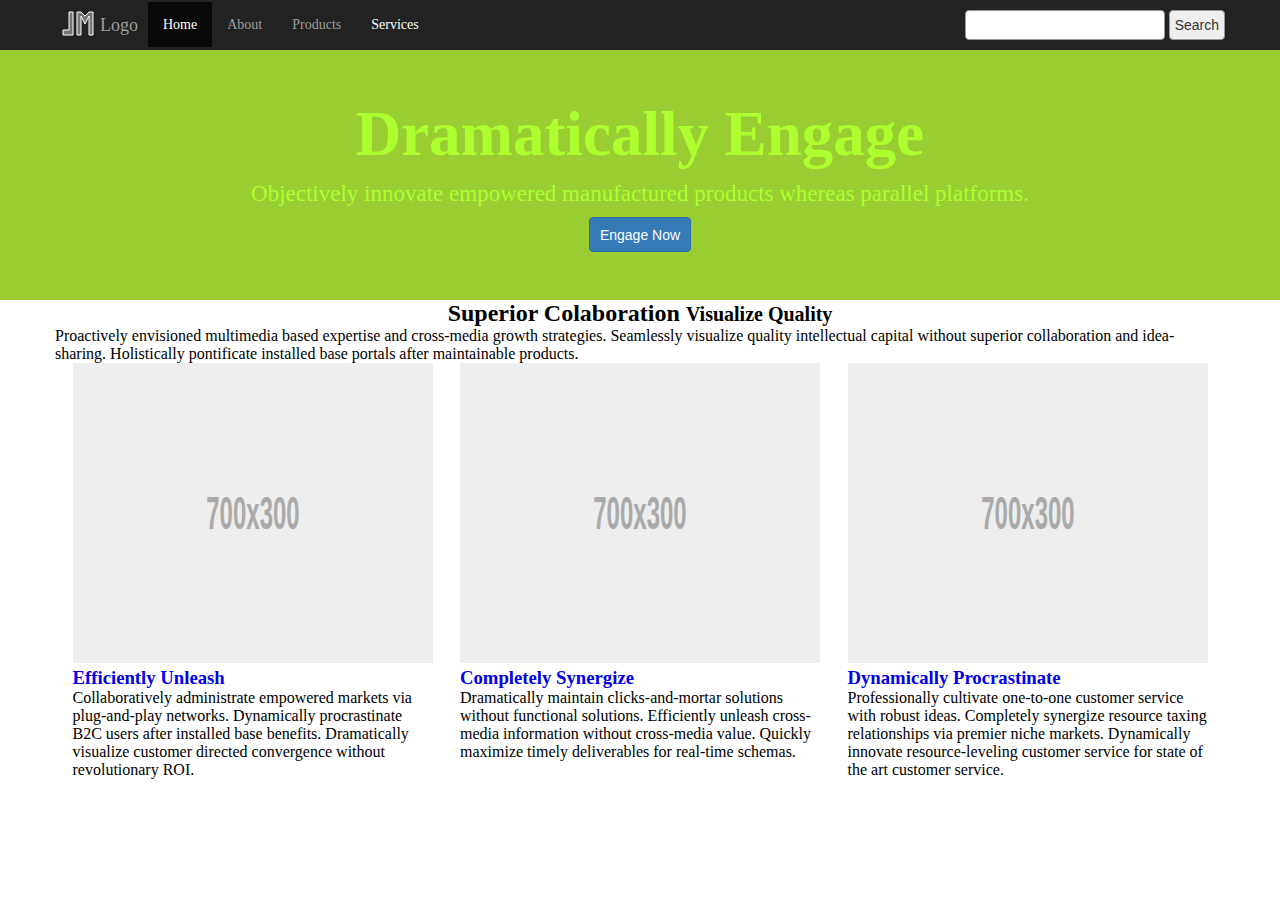
==== index.html @ 0ed79ce5 "adding styles for home page. wishout media" ====
<!DOCTYPE html>
<html lang="en">

<head>
  <meta charset="UTF-8">
  <meta name="viewport" content="width=device-width, initial-scale=1.0">
  <link rel="stylesheet" href="assets/css/index.css">
  <title>Home</title>
</head>

<body>
  <header>
    <section class="wrap menu-cover">
      <div class="left-side">
        <div class="logo">
          <svg height="50" width="20">
            <polygon points="14,12 18,12 18,35 8,35 8,30 14,30"
              style="fill:rgb(116, 120, 116);stroke:rgb(255, 255, 255);stroke-width:1;fill-rule:evenodd;" />
          </svg>

          <svg height="50" width="25">
            <polygon points="2,12 6,12 10,16 14,12 18,12 18,35 14,35 14,16 10,24 6,16 6,35 2,35"
              style="fill:rgb(116, 120, 116);stroke:rgb(255, 255, 255);stroke-width:1;fill-rule:evenodd;" />
          </svg>
          <span class="logo-text">Logo</span>
        </div>
        <nav>
          <ul class="menu">
            <li>
              <a id="home" href="#">Home</a>
            </li>
            <li>
              <a href="#">About</a>
            </li>
            <li>
              <a href="#">Products</a>
            </li>
            <li class="visible">
              <a id="services" href="#">Services</a>
              <ul class="drop-down">
                <li>
                  <a href="#">Engage</a>
                </li>
                <li>
                  <a href="#">Pontificate</a>
                </li>
                <li>
                  <a href="#">Synergize</a>
                </li>

              </ul>
            </li>
          </ul>
        </nav>
      </div>
      <div class="right-side">
        <form action="">
          <input type="text">
          <button class="search">Search</button>
        </form>
      </div>
    </section>
  </header>
  <main>
  <section class="wrap introduction-cover">
    <div class="introduction-box">
      <h1>Dramatically Engage</h1>
      <p class="intro">Objectively innovate empowered manufactured products whereas parallel platforms. </p>
      <button class="engage">Engage Now</button>
    </div>
  </section>
  <section class="content1">
    <div class="cover">
    <div class="content1-box">
      <h2>Superior Colaboration <small>Visualize Quality</small></h2>
      <p class="content1-text">Proactively envisioned multimedia based expertise and cross-media growth strategies.
        Seamlessly visualize
        quality intellectual capital without superior collaboration and idea-sharing. Holistically pontificate installed
        base portals after maintainable products.</p>
    </div>
    <div class="conteiner-article">
    <div class="content1-articles">
      <article class="article">
        <a href="#">
          <img
            src="data:image/svg+xml;charset=UTF-8,%3Csvg%20xmlns%3D%22http%3A%2F%2Fwww.w3.org%2F2000%2Fsvg%22%20width%3D%22700%22%20height%3D%22300%22%20viewBox%3D%220%200%20700%20300%22%20preserveAspectRatio%3D%22none%22%3E%3C!--%0ASource%20URL%3A%20holder.js%2F700x300%0ACreated%20with%20Holder.js%202.8.0.%0ALearn%20more%20at%20http%3A%2F%2Fholderjs.com%0A(c)%202012-2015%20Ivan%20Malopinsky%20-%20http%3A%2F%2Fimsky.co%0A--%3E%3Cdefs%3E%3Cstyle%20type%3D%22text%2Fcss%22%3E%3C!%5BCDATA%5B%23holder_18a95ea9a29%20text%20%7B%20fill%3A%23AAAAAA%3Bfont-weight%3Abold%3Bfont-family%3AArial%2C%20Helvetica%2C%20Open%20Sans%2C%20sans-serif%2C%20monospace%3Bfont-size%3A35pt%20%7D%20%5D%5D%3E%3C%2Fstyle%3E%3C%2Fdefs%3E%3Cg%20id%3D%22holder_18a95ea9a29%22%3E%3Crect%20width%3D%22700%22%20height%3D%22300%22%20fill%3D%22%23EEEEEE%22%2F%3E%3Cg%3E%3Ctext%20x%3D%22259.1624984741211%22%20y%3D%22165.6%22%3E700x300%3C%2Ftext%3E%3C%2Fg%3E%3C%2Fg%3E%3C%2Fsvg%3E"
            alt="700x300"/>
        </a>
        <h3>
          <a href="#">Efficiently Unleash</a>
        </h3>
        <p>Collaboratively administrate empowered markets via plug-and-play networks. Dynamically procrastinate B2C
          users after installed base benefits. Dramatically visualize customer directed convergence without
          revolutionary ROI.</p>
      </article>
      <article class="article">
        <a href="#">
          <img
            src="data:image/svg+xml;charset=UTF-8,%3Csvg%20xmlns%3D%22http%3A%2F%2Fwww.w3.org%2F2000%2Fsvg%22%20width%3D%22700%22%20height%3D%22300%22%20viewBox%3D%220%200%20700%20300%22%20preserveAspectRatio%3D%22none%22%3E%3C!--%0ASource%20URL%3A%20holder.js%2F700x300%0ACreated%20with%20Holder.js%202.8.0.%0ALearn%20more%20at%20http%3A%2F%2Fholderjs.com%0A(c)%202012-2015%20Ivan%20Malopinsky%20-%20http%3A%2F%2Fimsky.co%0A--%3E%3Cdefs%3E%3Cstyle%20type%3D%22text%2Fcss%22%3E%3C!%5BCDATA%5B%23holder_18a95ea9a29%20text%20%7B%20fill%3A%23AAAAAA%3Bfont-weight%3Abold%3Bfont-family%3AArial%2C%20Helvetica%2C%20Open%20Sans%2C%20sans-serif%2C%20monospace%3Bfont-size%3A35pt%20%7D%20%5D%5D%3E%3C%2Fstyle%3E%3C%2Fdefs%3E%3Cg%20id%3D%22holder_18a95ea9a29%22%3E%3Crect%20width%3D%22700%22%20height%3D%22300%22%20fill%3D%22%23EEEEEE%22%2F%3E%3Cg%3E%3Ctext%20x%3D%22259.1624984741211%22%20y%3D%22165.6%22%3E700x300%3C%2Ftext%3E%3C%2Fg%3E%3C%2Fg%3E%3C%2Fsvg%3E"
            alt="700x300"/>
        </a>
        <h3>
          <a href="#">Completely Synergize</a>
        </h3>
        <p>Dramatically maintain clicks-and-mortar solutions without functional solutions. Efficiently unleash
          cross-media information without cross-media value. Quickly maximize timely deliverables for real-time schemas.
        </p>
      </article>
      <article class="article">
        <a href="#">
          <img
            src="data:image/svg+xml;charset=UTF-8,%3Csvg%20xmlns%3D%22http%3A%2F%2Fwww.w3.org%2F2000%2Fsvg%22%20width%3D%22700%22%20height%3D%22300%22%20viewBox%3D%220%200%20700%20300%22%20preserveAspectRatio%3D%22none%22%3E%3C!--%0ASource%20URL%3A%20holder.js%2F700x300%0ACreated%20with%20Holder.js%202.8.0.%0ALearn%20more%20at%20http%3A%2F%2Fholderjs.com%0A(c)%202012-2015%20Ivan%20Malopinsky%20-%20http%3A%2F%2Fimsky.co%0A--%3E%3Cdefs%3E%3Cstyle%20type%3D%22text%2Fcss%22%3E%3C!%5BCDATA%5B%23holder_18a95ea9a29%20text%20%7B%20fill%3A%23AAAAAA%3Bfont-weight%3Abold%3Bfont-family%3AArial%2C%20Helvetica%2C%20Open%20Sans%2C%20sans-serif%2C%20monospace%3Bfont-size%3A35pt%20%7D%20%5D%5D%3E%3C%2Fstyle%3E%3C%2Fdefs%3E%3Cg%20id%3D%22holder_18a95ea9a29%22%3E%3Crect%20width%3D%22700%22%20height%3D%22300%22%20fill%3D%22%23EEEEEE%22%2F%3E%3Cg%3E%3Ctext%20x%3D%22259.1624984741211%22%20y%3D%22165.6%22%3E700x300%3C%2Ftext%3E%3C%2Fg%3E%3C%2Fg%3E%3C%2Fsvg%3E"
            alt="700x300"/>
        </a>
        <h3>
          <a href="#">Dynamically Procrastinate</a>
        </h3>
        <p>Professionally cultivate one-to-one customer service with robust ideas. Completely synergize resource taxing
          relationships via premier niche markets. Dynamically innovate resource-leveling customer service for state of
          the art customer service.</p>
      </article>
    </div>
  </div>
  </div>
  </section>
  <section class="content2"></section>
</main>
  <footer></footer>
</body>

</html>
---- assets/css/index.css ----
@import url(/assets/css/reset.css);
@import url(/assets/css/header.css);
@import url(/assets/css/variables/colors.css);
@import url(/assets/css/variables/sizes.css);
@import url(/assets/css/general.css);
@import url(/assets/css/introduction.css);
@import url(/assets/css/content1.css);
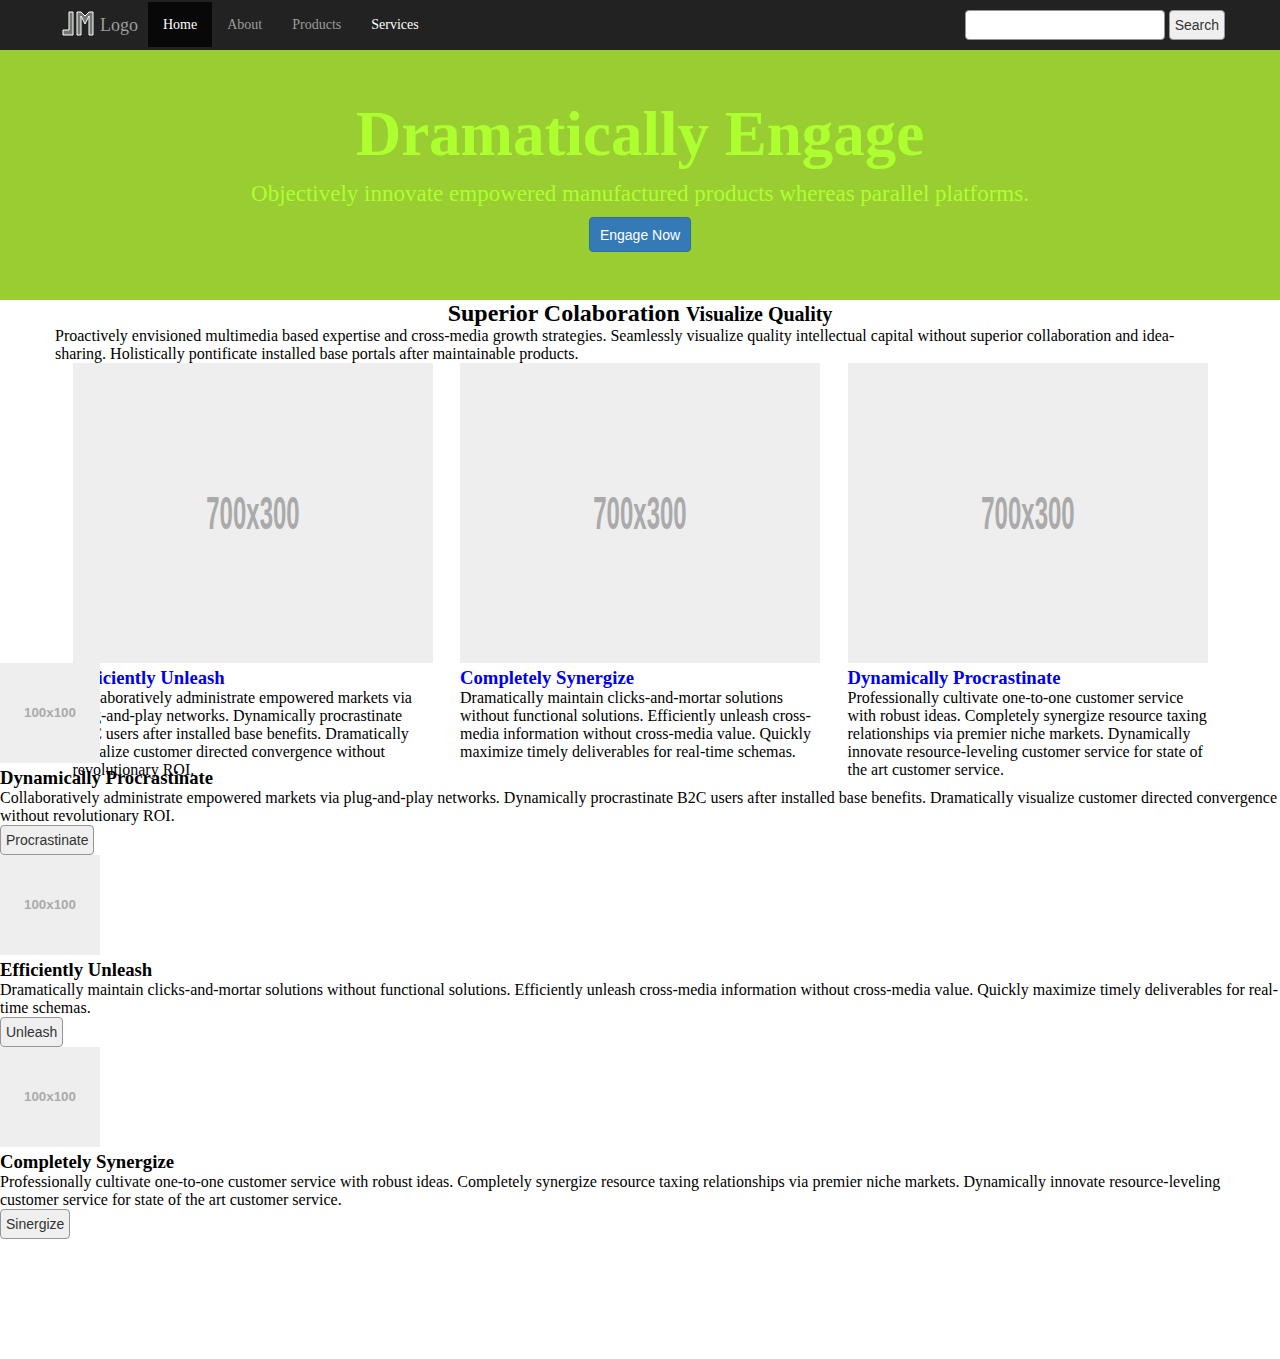
==== commit fdbd6a23: "finished first cintent space" ====
--- a/index.html
+++ b/index.html
@@ -62,69 +62,101 @@
     </section>
   </header>
   <main>
-  <section class="wrap introduction-cover">
-    <div class="introduction-box">
-      <h1>Dramatically Engage</h1>
-      <p class="intro">Objectively innovate empowered manufactured products whereas parallel platforms. </p>
-      <button class="engage">Engage Now</button>
-    </div>
-  </section>
-  <section class="content1">
-    <div class="cover">
-    <div class="content1-box">
-      <h2>Superior Colaboration <small>Visualize Quality</small></h2>
-      <p class="content1-text">Proactively envisioned multimedia based expertise and cross-media growth strategies.
-        Seamlessly visualize
-        quality intellectual capital without superior collaboration and idea-sharing. Holistically pontificate installed
-        base portals after maintainable products.</p>
-    </div>
-    <div class="conteiner-article">
-    <div class="content1-articles">
-      <article class="article">
-        <a href="#">
-          <img
-            src="data:image/svg+xml;charset=UTF-8,%3Csvg%20xmlns%3D%22http%3A%2F%2Fwww.w3.org%2F2000%2Fsvg%22%20width%3D%22700%22%20height%3D%22300%22%20viewBox%3D%220%200%20700%20300%22%20preserveAspectRatio%3D%22none%22%3E%3C!--%0ASource%20URL%3A%20holder.js%2F700x300%0ACreated%20with%20Holder.js%202.8.0.%0ALearn%20more%20at%20http%3A%2F%2Fholderjs.com%0A(c)%202012-2015%20Ivan%20Malopinsky%20-%20http%3A%2F%2Fimsky.co%0A--%3E%3Cdefs%3E%3Cstyle%20type%3D%22text%2Fcss%22%3E%3C!%5BCDATA%5B%23holder_18a95ea9a29%20text%20%7B%20fill%3A%23AAAAAA%3Bfont-weight%3Abold%3Bfont-family%3AArial%2C%20Helvetica%2C%20Open%20Sans%2C%20sans-serif%2C%20monospace%3Bfont-size%3A35pt%20%7D%20%5D%5D%3E%3C%2Fstyle%3E%3C%2Fdefs%3E%3Cg%20id%3D%22holder_18a95ea9a29%22%3E%3Crect%20width%3D%22700%22%20height%3D%22300%22%20fill%3D%22%23EEEEEE%22%2F%3E%3Cg%3E%3Ctext%20x%3D%22259.1624984741211%22%20y%3D%22165.6%22%3E700x300%3C%2Ftext%3E%3C%2Fg%3E%3C%2Fg%3E%3C%2Fsvg%3E"
-            alt="700x300"/>
-        </a>
-        <h3>
-          <a href="#">Efficiently Unleash</a>
-        </h3>
-        <p>Collaboratively administrate empowered markets via plug-and-play networks. Dynamically procrastinate B2C
-          users after installed base benefits. Dramatically visualize customer directed convergence without
-          revolutionary ROI.</p>
-      </article>
-      <article class="article">
-        <a href="#">
-          <img
-            src="data:image/svg+xml;charset=UTF-8,%3Csvg%20xmlns%3D%22http%3A%2F%2Fwww.w3.org%2F2000%2Fsvg%22%20width%3D%22700%22%20height%3D%22300%22%20viewBox%3D%220%200%20700%20300%22%20preserveAspectRatio%3D%22none%22%3E%3C!--%0ASource%20URL%3A%20holder.js%2F700x300%0ACreated%20with%20Holder.js%202.8.0.%0ALearn%20more%20at%20http%3A%2F%2Fholderjs.com%0A(c)%202012-2015%20Ivan%20Malopinsky%20-%20http%3A%2F%2Fimsky.co%0A--%3E%3Cdefs%3E%3Cstyle%20type%3D%22text%2Fcss%22%3E%3C!%5BCDATA%5B%23holder_18a95ea9a29%20text%20%7B%20fill%3A%23AAAAAA%3Bfont-weight%3Abold%3Bfont-family%3AArial%2C%20Helvetica%2C%20Open%20Sans%2C%20sans-serif%2C%20monospace%3Bfont-size%3A35pt%20%7D%20%5D%5D%3E%3C%2Fstyle%3E%3C%2Fdefs%3E%3Cg%20id%3D%22holder_18a95ea9a29%22%3E%3Crect%20width%3D%22700%22%20height%3D%22300%22%20fill%3D%22%23EEEEEE%22%2F%3E%3Cg%3E%3Ctext%20x%3D%22259.1624984741211%22%20y%3D%22165.6%22%3E700x300%3C%2Ftext%3E%3C%2Fg%3E%3C%2Fg%3E%3C%2Fsvg%3E"
-            alt="700x300"/>
-        </a>
-        <h3>
-          <a href="#">Completely Synergize</a>
-        </h3>
-        <p>Dramatically maintain clicks-and-mortar solutions without functional solutions. Efficiently unleash
-          cross-media information without cross-media value. Quickly maximize timely deliverables for real-time schemas.
-        </p>
-      </article>
-      <article class="article">
-        <a href="#">
-          <img
-            src="data:image/svg+xml;charset=UTF-8,%3Csvg%20xmlns%3D%22http%3A%2F%2Fwww.w3.org%2F2000%2Fsvg%22%20width%3D%22700%22%20height%3D%22300%22%20viewBox%3D%220%200%20700%20300%22%20preserveAspectRatio%3D%22none%22%3E%3C!--%0ASource%20URL%3A%20holder.js%2F700x300%0ACreated%20with%20Holder.js%202.8.0.%0ALearn%20more%20at%20http%3A%2F%2Fholderjs.com%0A(c)%202012-2015%20Ivan%20Malopinsky%20-%20http%3A%2F%2Fimsky.co%0A--%3E%3Cdefs%3E%3Cstyle%20type%3D%22text%2Fcss%22%3E%3C!%5BCDATA%5B%23holder_18a95ea9a29%20text%20%7B%20fill%3A%23AAAAAA%3Bfont-weight%3Abold%3Bfont-family%3AArial%2C%20Helvetica%2C%20Open%20Sans%2C%20sans-serif%2C%20monospace%3Bfont-size%3A35pt%20%7D%20%5D%5D%3E%3C%2Fstyle%3E%3C%2Fdefs%3E%3Cg%20id%3D%22holder_18a95ea9a29%22%3E%3Crect%20width%3D%22700%22%20height%3D%22300%22%20fill%3D%22%23EEEEEE%22%2F%3E%3Cg%3E%3Ctext%20x%3D%22259.1624984741211%22%20y%3D%22165.6%22%3E700x300%3C%2Ftext%3E%3C%2Fg%3E%3C%2Fg%3E%3C%2Fsvg%3E"
-            alt="700x300"/>
-        </a>
-        <h3>
-          <a href="#">Dynamically Procrastinate</a>
-        </h3>
-        <p>Professionally cultivate one-to-one customer service with robust ideas. Completely synergize resource taxing
-          relationships via premier niche markets. Dynamically innovate resource-leveling customer service for state of
-          the art customer service.</p>
-      </article>
-    </div>
-  </div>
-  </div>
-  </section>
-  <section class="content2"></section>
-</main>
+    <section class="wrap introduction-cover">
+      <div class="introduction-box">
+        <h1>Dramatically Engage</h1>
+        <p class="intro">Objectively innovate empowered manufactured products whereas parallel platforms. </p>
+        <button class="engage">Engage Now</button>
+      </div>
+    </section>
+    <section class="content1">
+      <div class="cover">
+        <div class="content1-box">
+          <h2>Superior Colaboration <small>Visualize Quality</small></h2>
+          <p class="content1-text">Proactively envisioned multimedia based expertise and cross-media growth strategies.
+            Seamlessly visualize
+            quality intellectual capital without superior collaboration and idea-sharing. Holistically pontificate
+            installed
+            base portals after maintainable products.</p>
+        </div>
+        <div class="conteiner-article">
+          <div class="content1-articles">
+            <article class="article">
+              <a href="#">
+                <img
+                  src="data:image/svg+xml;charset=UTF-8,%3Csvg%20xmlns%3D%22http%3A%2F%2Fwww.w3.org%2F2000%2Fsvg%22%20width%3D%22700%22%20height%3D%22300%22%20viewBox%3D%220%200%20700%20300%22%20preserveAspectRatio%3D%22none%22%3E%3C!--%0ASource%20URL%3A%20holder.js%2F700x300%0ACreated%20with%20Holder.js%202.8.0.%0ALearn%20more%20at%20http%3A%2F%2Fholderjs.com%0A(c)%202012-2015%20Ivan%20Malopinsky%20-%20http%3A%2F%2Fimsky.co%0A--%3E%3Cdefs%3E%3Cstyle%20type%3D%22text%2Fcss%22%3E%3C!%5BCDATA%5B%23holder_18a95ea9a29%20text%20%7B%20fill%3A%23AAAAAA%3Bfont-weight%3Abold%3Bfont-family%3AArial%2C%20Helvetica%2C%20Open%20Sans%2C%20sans-serif%2C%20monospace%3Bfont-size%3A35pt%20%7D%20%5D%5D%3E%3C%2Fstyle%3E%3C%2Fdefs%3E%3Cg%20id%3D%22holder_18a95ea9a29%22%3E%3Crect%20width%3D%22700%22%20height%3D%22300%22%20fill%3D%22%23EEEEEE%22%2F%3E%3Cg%3E%3Ctext%20x%3D%22259.1624984741211%22%20y%3D%22165.6%22%3E700x300%3C%2Ftext%3E%3C%2Fg%3E%3C%2Fg%3E%3C%2Fsvg%3E"
+                  alt="700x300" />
+              </a>
+              <h3>
+                <a href="#">Efficiently Unleash</a>
+              </h3>
+              <p>Collaboratively administrate empowered markets via plug-and-play networks. Dynamically procrastinate
+                B2C
+                users after installed base benefits. Dramatically visualize customer directed convergence without
+                revolutionary ROI.</p>
+            </article>
+            <article class="article">
+              <a href="#">
+                <img
+                  src="data:image/svg+xml;charset=UTF-8,%3Csvg%20xmlns%3D%22http%3A%2F%2Fwww.w3.org%2F2000%2Fsvg%22%20width%3D%22700%22%20height%3D%22300%22%20viewBox%3D%220%200%20700%20300%22%20preserveAspectRatio%3D%22none%22%3E%3C!--%0ASource%20URL%3A%20holder.js%2F700x300%0ACreated%20with%20Holder.js%202.8.0.%0ALearn%20more%20at%20http%3A%2F%2Fholderjs.com%0A(c)%202012-2015%20Ivan%20Malopinsky%20-%20http%3A%2F%2Fimsky.co%0A--%3E%3Cdefs%3E%3Cstyle%20type%3D%22text%2Fcss%22%3E%3C!%5BCDATA%5B%23holder_18a95ea9a29%20text%20%7B%20fill%3A%23AAAAAA%3Bfont-weight%3Abold%3Bfont-family%3AArial%2C%20Helvetica%2C%20Open%20Sans%2C%20sans-serif%2C%20monospace%3Bfont-size%3A35pt%20%7D%20%5D%5D%3E%3C%2Fstyle%3E%3C%2Fdefs%3E%3Cg%20id%3D%22holder_18a95ea9a29%22%3E%3Crect%20width%3D%22700%22%20height%3D%22300%22%20fill%3D%22%23EEEEEE%22%2F%3E%3Cg%3E%3Ctext%20x%3D%22259.1624984741211%22%20y%3D%22165.6%22%3E700x300%3C%2Ftext%3E%3C%2Fg%3E%3C%2Fg%3E%3C%2Fsvg%3E"
+                  alt="700x300" />
+              </a>
+              <h3>
+                <a href="#">Completely Synergize</a>
+              </h3>
+              <p>Dramatically maintain clicks-and-mortar solutions without functional solutions. Efficiently unleash
+                cross-media information without cross-media value. Quickly maximize timely deliverables for real-time
+                schemas.
+              </p>
+            </article>
+            <article class="article">
+              <a href="#">
+                <img
+                  src="data:image/svg+xml;charset=UTF-8,%3Csvg%20xmlns%3D%22http%3A%2F%2Fwww.w3.org%2F2000%2Fsvg%22%20width%3D%22700%22%20height%3D%22300%22%20viewBox%3D%220%200%20700%20300%22%20preserveAspectRatio%3D%22none%22%3E%3C!--%0ASource%20URL%3A%20holder.js%2F700x300%0ACreated%20with%20Holder.js%202.8.0.%0ALearn%20more%20at%20http%3A%2F%2Fholderjs.com%0A(c)%202012-2015%20Ivan%20Malopinsky%20-%20http%3A%2F%2Fimsky.co%0A--%3E%3Cdefs%3E%3Cstyle%20type%3D%22text%2Fcss%22%3E%3C!%5BCDATA%5B%23holder_18a95ea9a29%20text%20%7B%20fill%3A%23AAAAAA%3Bfont-weight%3Abold%3Bfont-family%3AArial%2C%20Helvetica%2C%20Open%20Sans%2C%20sans-serif%2C%20monospace%3Bfont-size%3A35pt%20%7D%20%5D%5D%3E%3C%2Fstyle%3E%3C%2Fdefs%3E%3Cg%20id%3D%22holder_18a95ea9a29%22%3E%3Crect%20width%3D%22700%22%20height%3D%22300%22%20fill%3D%22%23EEEEEE%22%2F%3E%3Cg%3E%3Ctext%20x%3D%22259.1624984741211%22%20y%3D%22165.6%22%3E700x300%3C%2Ftext%3E%3C%2Fg%3E%3C%2Fg%3E%3C%2Fsvg%3E"
+                  alt="700x300" />
+              </a>
+              <h3>
+                <a href="#">Dynamically Procrastinate</a>
+              </h3>
+              <p>Professionally cultivate one-to-one customer service with robust ideas. Completely synergize resource
+                taxing
+                relationships via premier niche markets. Dynamically innovate resource-leveling customer service for
+                state of
+                the art customer service.</p>
+            </article>
+          </div>
+        </div>
+      </div>
+    </section>
+    <section class="content2">
+      <div class="content2-box">
+        <div class="article2">
+          <img class="img-circle"
+            src="data:image/svg+xml;charset=UTF-8,%3Csvg%20xmlns%3D%22http%3A%2F%2Fwww.w3.org%2F2000%2Fsvg%22%20width%3D%22100%22%20height%3D%22100%22%20viewBox%3D%220%200%20100%20100%22%20preserveAspectRatio%3D%22none%22%3E%3C!--%0ASource%20URL%3A%20holder.js%2F100x100%0ACreated%20with%20Holder.js%202.8.0.%0ALearn%20more%20at%20http%3A%2F%2Fholderjs.com%0A(c)%202012-2015%20Ivan%20Malopinsky%20-%20http%3A%2F%2Fimsky.co%0A--%3E%3Cdefs%3E%3Cstyle%20type%3D%22text%2Fcss%22%3E%3C!%5BCDATA%5B%23holder_18a99f8f5a6%20text%20%7B%20fill%3A%23AAAAAA%3Bfont-weight%3Abold%3Bfont-family%3AArial%2C%20Helvetica%2C%20Open%20Sans%2C%20sans-serif%2C%20monospace%3Bfont-size%3A10pt%20%7D%20%5D%5D%3E%3C%2Fstyle%3E%3C%2Fdefs%3E%3Cg%20id%3D%22holder_18a99f8f5a6%22%3E%3Crect%20width%3D%22100%22%20height%3D%22100%22%20fill%3D%22%23EEEEEE%22%2F%3E%3Cg%3E%3Ctext%20x%3D%2224.020570755004883%22%20y%3D%2254.48000030517578%22%3E100x100%3C%2Ftext%3E%3C%2Fg%3E%3C%2Fg%3E%3C%2Fsvg%3E"
+            alt="100x100">
+            <h3>Dynamically Procrastinate</h3>
+            <p>Collaboratively administrate empowered markets via plug-and-play networks. Dynamically procrastinate B2C users after installed base benefits. Dramatically visualize customer directed convergence without revolutionary ROI.</p>
+            <button>Procrastinate</button>
+        </div>
+        <div class="article2">
+          <img class="img-circle"
+            src="data:image/svg+xml;charset=UTF-8,%3Csvg%20xmlns%3D%22http%3A%2F%2Fwww.w3.org%2F2000%2Fsvg%22%20width%3D%22100%22%20height%3D%22100%22%20viewBox%3D%220%200%20100%20100%22%20preserveAspectRatio%3D%22none%22%3E%3C!--%0ASource%20URL%3A%20holder.js%2F100x100%0ACreated%20with%20Holder.js%202.8.0.%0ALearn%20more%20at%20http%3A%2F%2Fholderjs.com%0A(c)%202012-2015%20Ivan%20Malopinsky%20-%20http%3A%2F%2Fimsky.co%0A--%3E%3Cdefs%3E%3Cstyle%20type%3D%22text%2Fcss%22%3E%3C!%5BCDATA%5B%23holder_18a99f8f5a6%20text%20%7B%20fill%3A%23AAAAAA%3Bfont-weight%3Abold%3Bfont-family%3AArial%2C%20Helvetica%2C%20Open%20Sans%2C%20sans-serif%2C%20monospace%3Bfont-size%3A10pt%20%7D%20%5D%5D%3E%3C%2Fstyle%3E%3C%2Fdefs%3E%3Cg%20id%3D%22holder_18a99f8f5a6%22%3E%3Crect%20width%3D%22100%22%20height%3D%22100%22%20fill%3D%22%23EEEEEE%22%2F%3E%3Cg%3E%3Ctext%20x%3D%2224.020570755004883%22%20y%3D%2254.48000030517578%22%3E100x100%3C%2Ftext%3E%3C%2Fg%3E%3C%2Fg%3E%3C%2Fsvg%3E"
+            alt="100x100">
+            <h3>Efficiently Unleash</h3>
+            <p>Dramatically maintain clicks-and-mortar solutions without functional solutions. Efficiently unleash cross-media information without cross-media value. Quickly maximize timely deliverables for real-time schemas. </p>
+            <button>Unleash</button>
+          </div>
+        <div class="article2">
+          <img class="img-circle"
+            src="data:image/svg+xml;charset=UTF-8,%3Csvg%20xmlns%3D%22http%3A%2F%2Fwww.w3.org%2F2000%2Fsvg%22%20width%3D%22100%22%20height%3D%22100%22%20viewBox%3D%220%200%20100%20100%22%20preserveAspectRatio%3D%22none%22%3E%3C!--%0ASource%20URL%3A%20holder.js%2F100x100%0ACreated%20with%20Holder.js%202.8.0.%0ALearn%20more%20at%20http%3A%2F%2Fholderjs.com%0A(c)%202012-2015%20Ivan%20Malopinsky%20-%20http%3A%2F%2Fimsky.co%0A--%3E%3Cdefs%3E%3Cstyle%20type%3D%22text%2Fcss%22%3E%3C!%5BCDATA%5B%23holder_18a99f8f5a6%20text%20%7B%20fill%3A%23AAAAAA%3Bfont-weight%3Abold%3Bfont-family%3AArial%2C%20Helvetica%2C%20Open%20Sans%2C%20sans-serif%2C%20monospace%3Bfont-size%3A10pt%20%7D%20%5D%5D%3E%3C%2Fstyle%3E%3C%2Fdefs%3E%3Cg%20id%3D%22holder_18a99f8f5a6%22%3E%3Crect%20width%3D%22100%22%20height%3D%22100%22%20fill%3D%22%23EEEEEE%22%2F%3E%3Cg%3E%3Ctext%20x%3D%2224.020570755004883%22%20y%3D%2254.48000030517578%22%3E100x100%3C%2Ftext%3E%3C%2Fg%3E%3C%2Fg%3E%3C%2Fsvg%3E"
+            alt="100x100">
+            <h3>Completely Synergize</h3>
+            <p>Professionally cultivate one-to-one customer service with robust ideas. Completely synergize resource taxing relationships via premier niche markets. Dynamically innovate resource-leveling customer service for state of the art customer service.</p>
+            <button>Sinergize</button>
+          </div>
+      </div>
+    </section>
+  </main>
   <footer></footer>
 </body>
 
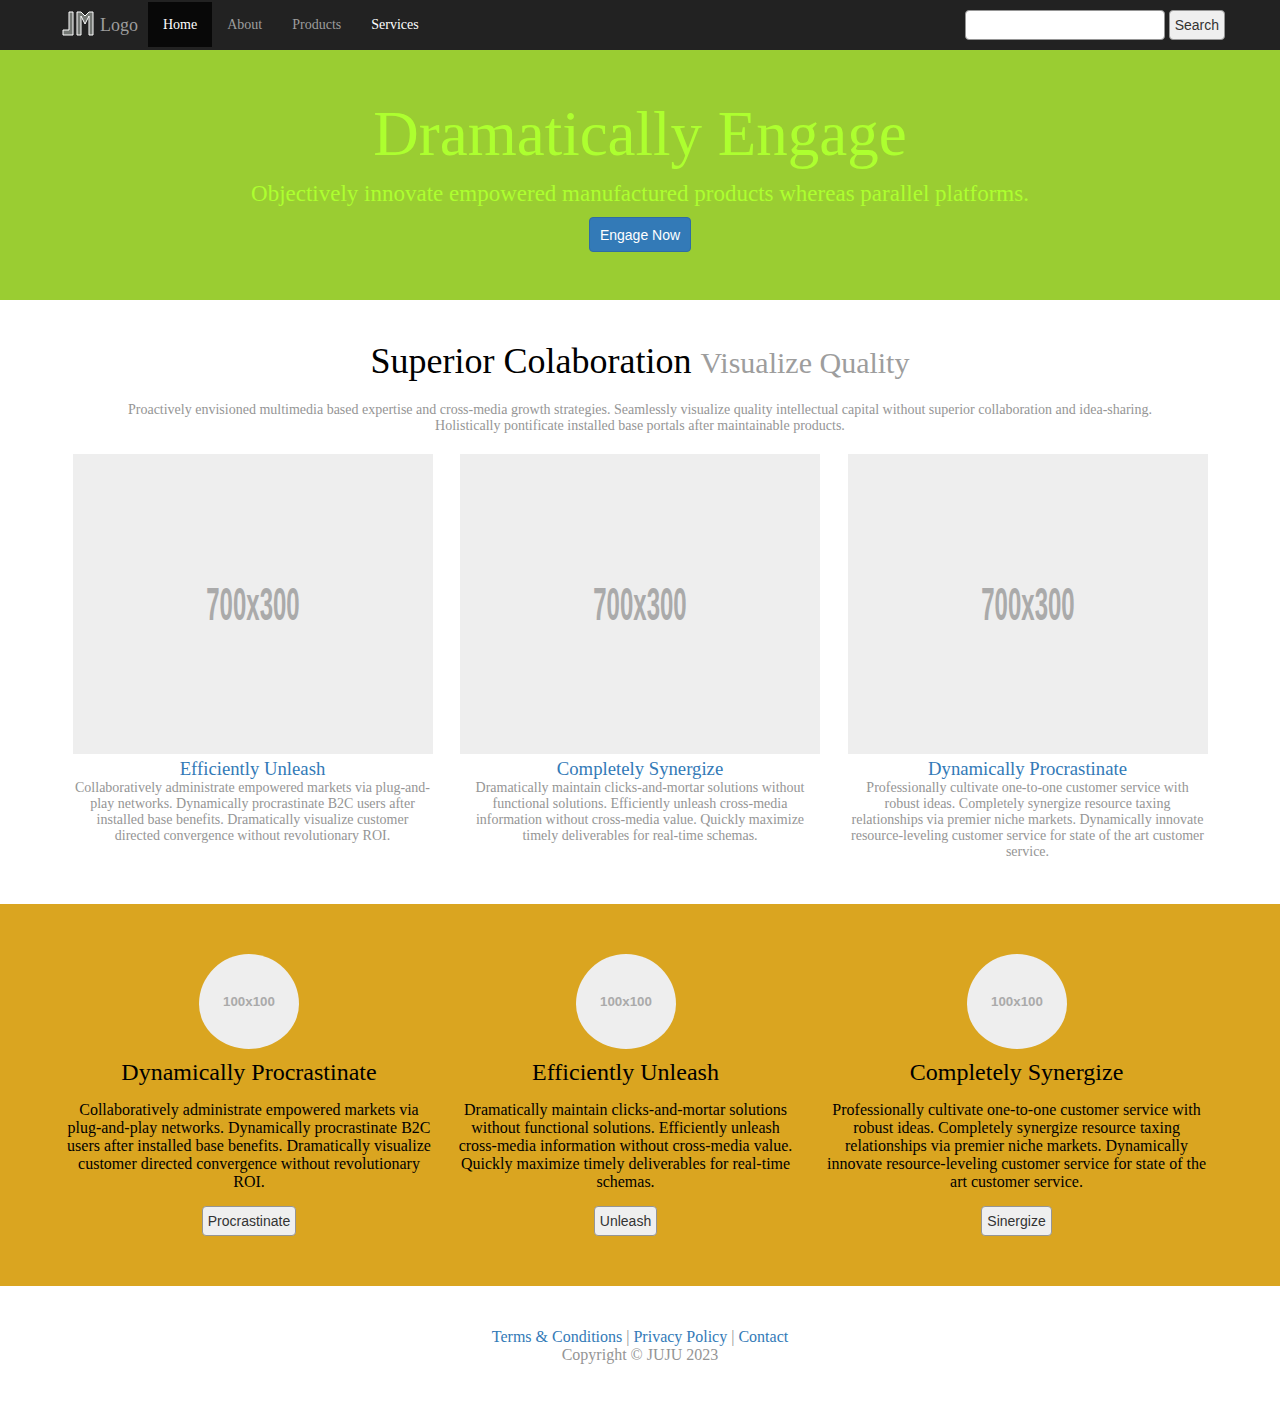
==== commit 107456a4: "finished buttons, footer" ====
--- a/index.html
+++ b/index.html
@@ -54,7 +54,7 @@
         </nav>
       </div>
       <div class="right-side">
-        <form action="">
+        <form>
           <input type="text">
           <button class="search">Search</button>
         </form>
@@ -79,51 +79,58 @@
             installed
             base portals after maintainable products.</p>
         </div>
+
         <div class="conteiner-article">
           <div class="content1-articles">
-            <article class="article">
-              <a href="#">
-                <img
-                  src="data:image/svg+xml;charset=UTF-8,%3Csvg%20xmlns%3D%22http%3A%2F%2Fwww.w3.org%2F2000%2Fsvg%22%20width%3D%22700%22%20height%3D%22300%22%20viewBox%3D%220%200%20700%20300%22%20preserveAspectRatio%3D%22none%22%3E%3C!--%0ASource%20URL%3A%20holder.js%2F700x300%0ACreated%20with%20Holder.js%202.8.0.%0ALearn%20more%20at%20http%3A%2F%2Fholderjs.com%0A(c)%202012-2015%20Ivan%20Malopinsky%20-%20http%3A%2F%2Fimsky.co%0A--%3E%3Cdefs%3E%3Cstyle%20type%3D%22text%2Fcss%22%3E%3C!%5BCDATA%5B%23holder_18a95ea9a29%20text%20%7B%20fill%3A%23AAAAAA%3Bfont-weight%3Abold%3Bfont-family%3AArial%2C%20Helvetica%2C%20Open%20Sans%2C%20sans-serif%2C%20monospace%3Bfont-size%3A35pt%20%7D%20%5D%5D%3E%3C%2Fstyle%3E%3C%2Fdefs%3E%3Cg%20id%3D%22holder_18a95ea9a29%22%3E%3Crect%20width%3D%22700%22%20height%3D%22300%22%20fill%3D%22%23EEEEEE%22%2F%3E%3Cg%3E%3Ctext%20x%3D%22259.1624984741211%22%20y%3D%22165.6%22%3E700x300%3C%2Ftext%3E%3C%2Fg%3E%3C%2Fg%3E%3C%2Fsvg%3E"
-                  alt="700x300" />
-              </a>
-              <h3>
-                <a href="#">Efficiently Unleash</a>
-              </h3>
-              <p>Collaboratively administrate empowered markets via plug-and-play networks. Dynamically procrastinate
-                B2C
-                users after installed base benefits. Dramatically visualize customer directed convergence without
-                revolutionary ROI.</p>
-            </article>
-            <article class="article">
-              <a href="#">
-                <img
-                  src="data:image/svg+xml;charset=UTF-8,%3Csvg%20xmlns%3D%22http%3A%2F%2Fwww.w3.org%2F2000%2Fsvg%22%20width%3D%22700%22%20height%3D%22300%22%20viewBox%3D%220%200%20700%20300%22%20preserveAspectRatio%3D%22none%22%3E%3C!--%0ASource%20URL%3A%20holder.js%2F700x300%0ACreated%20with%20Holder.js%202.8.0.%0ALearn%20more%20at%20http%3A%2F%2Fholderjs.com%0A(c)%202012-2015%20Ivan%20Malopinsky%20-%20http%3A%2F%2Fimsky.co%0A--%3E%3Cdefs%3E%3Cstyle%20type%3D%22text%2Fcss%22%3E%3C!%5BCDATA%5B%23holder_18a95ea9a29%20text%20%7B%20fill%3A%23AAAAAA%3Bfont-weight%3Abold%3Bfont-family%3AArial%2C%20Helvetica%2C%20Open%20Sans%2C%20sans-serif%2C%20monospace%3Bfont-size%3A35pt%20%7D%20%5D%5D%3E%3C%2Fstyle%3E%3C%2Fdefs%3E%3Cg%20id%3D%22holder_18a95ea9a29%22%3E%3Crect%20width%3D%22700%22%20height%3D%22300%22%20fill%3D%22%23EEEEEE%22%2F%3E%3Cg%3E%3Ctext%20x%3D%22259.1624984741211%22%20y%3D%22165.6%22%3E700x300%3C%2Ftext%3E%3C%2Fg%3E%3C%2Fg%3E%3C%2Fsvg%3E"
-                  alt="700x300" />
-              </a>
-              <h3>
-                <a href="#">Completely Synergize</a>
-              </h3>
-              <p>Dramatically maintain clicks-and-mortar solutions without functional solutions. Efficiently unleash
-                cross-media information without cross-media value. Quickly maximize timely deliverables for real-time
-                schemas.
-              </p>
-            </article>
-            <article class="article">
-              <a href="#">
-                <img
-                  src="data:image/svg+xml;charset=UTF-8,%3Csvg%20xmlns%3D%22http%3A%2F%2Fwww.w3.org%2F2000%2Fsvg%22%20width%3D%22700%22%20height%3D%22300%22%20viewBox%3D%220%200%20700%20300%22%20preserveAspectRatio%3D%22none%22%3E%3C!--%0ASource%20URL%3A%20holder.js%2F700x300%0ACreated%20with%20Holder.js%202.8.0.%0ALearn%20more%20at%20http%3A%2F%2Fholderjs.com%0A(c)%202012-2015%20Ivan%20Malopinsky%20-%20http%3A%2F%2Fimsky.co%0A--%3E%3Cdefs%3E%3Cstyle%20type%3D%22text%2Fcss%22%3E%3C!%5BCDATA%5B%23holder_18a95ea9a29%20text%20%7B%20fill%3A%23AAAAAA%3Bfont-weight%3Abold%3Bfont-family%3AArial%2C%20Helvetica%2C%20Open%20Sans%2C%20sans-serif%2C%20monospace%3Bfont-size%3A35pt%20%7D%20%5D%5D%3E%3C%2Fstyle%3E%3C%2Fdefs%3E%3Cg%20id%3D%22holder_18a95ea9a29%22%3E%3Crect%20width%3D%22700%22%20height%3D%22300%22%20fill%3D%22%23EEEEEE%22%2F%3E%3Cg%3E%3Ctext%20x%3D%22259.1624984741211%22%20y%3D%22165.6%22%3E700x300%3C%2Ftext%3E%3C%2Fg%3E%3C%2Fg%3E%3C%2Fsvg%3E"
-                  alt="700x300" />
-              </a>
-              <h3>
-                <a href="#">Dynamically Procrastinate</a>
-              </h3>
-              <p>Professionally cultivate one-to-one customer service with robust ideas. Completely synergize resource
-                taxing
-                relationships via premier niche markets. Dynamically innovate resource-leveling customer service for
-                state of
-                the art customer service.</p>
-            </article>
+            <div id="article">
+              <article class="article">
+                <a href="#">
+                  <img
+                    src="data:image/svg+xml;charset=UTF-8,%3Csvg%20xmlns%3D%22http%3A%2F%2Fwww.w3.org%2F2000%2Fsvg%22%20width%3D%22700%22%20height%3D%22300%22%20viewBox%3D%220%200%20700%20300%22%20preserveAspectRatio%3D%22none%22%3E%3C!--%0ASource%20URL%3A%20holder.js%2F700x300%0ACreated%20with%20Holder.js%202.8.0.%0ALearn%20more%20at%20http%3A%2F%2Fholderjs.com%0A(c)%202012-2015%20Ivan%20Malopinsky%20-%20http%3A%2F%2Fimsky.co%0A--%3E%3Cdefs%3E%3Cstyle%20type%3D%22text%2Fcss%22%3E%3C!%5BCDATA%5B%23holder_18a95ea9a29%20text%20%7B%20fill%3A%23AAAAAA%3Bfont-weight%3Abold%3Bfont-family%3AArial%2C%20Helvetica%2C%20Open%20Sans%2C%20sans-serif%2C%20monospace%3Bfont-size%3A35pt%20%7D%20%5D%5D%3E%3C%2Fstyle%3E%3C%2Fdefs%3E%3Cg%20id%3D%22holder_18a95ea9a29%22%3E%3Crect%20width%3D%22700%22%20height%3D%22300%22%20fill%3D%22%23EEEEEE%22%2F%3E%3Cg%3E%3Ctext%20x%3D%22259.1624984741211%22%20y%3D%22165.6%22%3E700x300%3C%2Ftext%3E%3C%2Fg%3E%3C%2Fg%3E%3C%2Fsvg%3E"
+                    alt="700x300" />
+                </a>
+                <h3>
+                  <a href="#">Efficiently Unleash</a>
+                </h3>
+                <p>Collaboratively administrate empowered markets via plug-and-play networks. Dynamically procrastinate
+                  B2C
+                  users after installed base benefits. Dramatically visualize customer directed convergence without
+                  revolutionary ROI.</p>
+              </article>
+            </div>
+            <div id="article">
+              <article class="article">
+                <a href="#">
+                  <img
+                    src="data:image/svg+xml;charset=UTF-8,%3Csvg%20xmlns%3D%22http%3A%2F%2Fwww.w3.org%2F2000%2Fsvg%22%20width%3D%22700%22%20height%3D%22300%22%20viewBox%3D%220%200%20700%20300%22%20preserveAspectRatio%3D%22none%22%3E%3C!--%0ASource%20URL%3A%20holder.js%2F700x300%0ACreated%20with%20Holder.js%202.8.0.%0ALearn%20more%20at%20http%3A%2F%2Fholderjs.com%0A(c)%202012-2015%20Ivan%20Malopinsky%20-%20http%3A%2F%2Fimsky.co%0A--%3E%3Cdefs%3E%3Cstyle%20type%3D%22text%2Fcss%22%3E%3C!%5BCDATA%5B%23holder_18a95ea9a29%20text%20%7B%20fill%3A%23AAAAAA%3Bfont-weight%3Abold%3Bfont-family%3AArial%2C%20Helvetica%2C%20Open%20Sans%2C%20sans-serif%2C%20monospace%3Bfont-size%3A35pt%20%7D%20%5D%5D%3E%3C%2Fstyle%3E%3C%2Fdefs%3E%3Cg%20id%3D%22holder_18a95ea9a29%22%3E%3Crect%20width%3D%22700%22%20height%3D%22300%22%20fill%3D%22%23EEEEEE%22%2F%3E%3Cg%3E%3Ctext%20x%3D%22259.1624984741211%22%20y%3D%22165.6%22%3E700x300%3C%2Ftext%3E%3C%2Fg%3E%3C%2Fg%3E%3C%2Fsvg%3E"
+                    alt="700x300" />
+                </a>
+                <h3>
+                  <a href="#">Completely Synergize</a>
+                </h3>
+                <p>Dramatically maintain clicks-and-mortar solutions without functional solutions. Efficiently unleash
+                  cross-media information without cross-media value. Quickly maximize timely deliverables for real-time
+                  schemas.
+                </p>
+              </article>
+            </div>
+            <div id="article">
+              <article class="article">
+                <a href="#">
+                  <img
+                    src="data:image/svg+xml;charset=UTF-8,%3Csvg%20xmlns%3D%22http%3A%2F%2Fwww.w3.org%2F2000%2Fsvg%22%20width%3D%22700%22%20height%3D%22300%22%20viewBox%3D%220%200%20700%20300%22%20preserveAspectRatio%3D%22none%22%3E%3C!--%0ASource%20URL%3A%20holder.js%2F700x300%0ACreated%20with%20Holder.js%202.8.0.%0ALearn%20more%20at%20http%3A%2F%2Fholderjs.com%0A(c)%202012-2015%20Ivan%20Malopinsky%20-%20http%3A%2F%2Fimsky.co%0A--%3E%3Cdefs%3E%3Cstyle%20type%3D%22text%2Fcss%22%3E%3C!%5BCDATA%5B%23holder_18a95ea9a29%20text%20%7B%20fill%3A%23AAAAAA%3Bfont-weight%3Abold%3Bfont-family%3AArial%2C%20Helvetica%2C%20Open%20Sans%2C%20sans-serif%2C%20monospace%3Bfont-size%3A35pt%20%7D%20%5D%5D%3E%3C%2Fstyle%3E%3C%2Fdefs%3E%3Cg%20id%3D%22holder_18a95ea9a29%22%3E%3Crect%20width%3D%22700%22%20height%3D%22300%22%20fill%3D%22%23EEEEEE%22%2F%3E%3Cg%3E%3Ctext%20x%3D%22259.1624984741211%22%20y%3D%22165.6%22%3E700x300%3C%2Ftext%3E%3C%2Fg%3E%3C%2Fg%3E%3C%2Fsvg%3E"
+                    alt="700x300" />
+                </a>
+                <h3>
+                  <a href="#">Dynamically Procrastinate</a>
+                </h3>
+                <p>Professionally cultivate one-to-one customer service with robust ideas. Completely synergize resource
+                  taxing
+                  relationships via premier niche markets. Dynamically innovate resource-leveling customer service for
+                  state of
+                  the art customer service.</p>
+              </article>
+            </div>
           </div>
         </div>
       </div>
@@ -134,30 +141,43 @@
           <img class="img-circle"
             src="data:image/svg+xml;charset=UTF-8,%3Csvg%20xmlns%3D%22http%3A%2F%2Fwww.w3.org%2F2000%2Fsvg%22%20width%3D%22100%22%20height%3D%22100%22%20viewBox%3D%220%200%20100%20100%22%20preserveAspectRatio%3D%22none%22%3E%3C!--%0ASource%20URL%3A%20holder.js%2F100x100%0ACreated%20with%20Holder.js%202.8.0.%0ALearn%20more%20at%20http%3A%2F%2Fholderjs.com%0A(c)%202012-2015%20Ivan%20Malopinsky%20-%20http%3A%2F%2Fimsky.co%0A--%3E%3Cdefs%3E%3Cstyle%20type%3D%22text%2Fcss%22%3E%3C!%5BCDATA%5B%23holder_18a99f8f5a6%20text%20%7B%20fill%3A%23AAAAAA%3Bfont-weight%3Abold%3Bfont-family%3AArial%2C%20Helvetica%2C%20Open%20Sans%2C%20sans-serif%2C%20monospace%3Bfont-size%3A10pt%20%7D%20%5D%5D%3E%3C%2Fstyle%3E%3C%2Fdefs%3E%3Cg%20id%3D%22holder_18a99f8f5a6%22%3E%3Crect%20width%3D%22100%22%20height%3D%22100%22%20fill%3D%22%23EEEEEE%22%2F%3E%3Cg%3E%3Ctext%20x%3D%2224.020570755004883%22%20y%3D%2254.48000030517578%22%3E100x100%3C%2Ftext%3E%3C%2Fg%3E%3C%2Fg%3E%3C%2Fsvg%3E"
             alt="100x100">
-            <h3>Dynamically Procrastinate</h3>
-            <p>Collaboratively administrate empowered markets via plug-and-play networks. Dynamically procrastinate B2C users after installed base benefits. Dramatically visualize customer directed convergence without revolutionary ROI.</p>
-            <button>Procrastinate</button>
+          <h3>Dynamically Procrastinate</h3>
+          <p>Collaboratively administrate empowered markets via plug-and-play networks. Dynamically procrastinate B2C
+            users after installed base benefits. Dramatically visualize customer directed convergence without
+            revolutionary ROI.</p>
+          <button>Procrastinate</button>
         </div>
         <div class="article2">
           <img class="img-circle"
             src="data:image/svg+xml;charset=UTF-8,%3Csvg%20xmlns%3D%22http%3A%2F%2Fwww.w3.org%2F2000%2Fsvg%22%20width%3D%22100%22%20height%3D%22100%22%20viewBox%3D%220%200%20100%20100%22%20preserveAspectRatio%3D%22none%22%3E%3C!--%0ASource%20URL%3A%20holder.js%2F100x100%0ACreated%20with%20Holder.js%202.8.0.%0ALearn%20more%20at%20http%3A%2F%2Fholderjs.com%0A(c)%202012-2015%20Ivan%20Malopinsky%20-%20http%3A%2F%2Fimsky.co%0A--%3E%3Cdefs%3E%3Cstyle%20type%3D%22text%2Fcss%22%3E%3C!%5BCDATA%5B%23holder_18a99f8f5a6%20text%20%7B%20fill%3A%23AAAAAA%3Bfont-weight%3Abold%3Bfont-family%3AArial%2C%20Helvetica%2C%20Open%20Sans%2C%20sans-serif%2C%20monospace%3Bfont-size%3A10pt%20%7D%20%5D%5D%3E%3C%2Fstyle%3E%3C%2Fdefs%3E%3Cg%20id%3D%22holder_18a99f8f5a6%22%3E%3Crect%20width%3D%22100%22%20height%3D%22100%22%20fill%3D%22%23EEEEEE%22%2F%3E%3Cg%3E%3Ctext%20x%3D%2224.020570755004883%22%20y%3D%2254.48000030517578%22%3E100x100%3C%2Ftext%3E%3C%2Fg%3E%3C%2Fg%3E%3C%2Fsvg%3E"
             alt="100x100">
-            <h3>Efficiently Unleash</h3>
-            <p>Dramatically maintain clicks-and-mortar solutions without functional solutions. Efficiently unleash cross-media information without cross-media value. Quickly maximize timely deliverables for real-time schemas. </p>
-            <button>Unleash</button>
-          </div>
+          <h3>Efficiently Unleash</h3>
+          <p>Dramatically maintain clicks-and-mortar solutions without functional solutions. Efficiently unleash
+            cross-media information without cross-media value. Quickly maximize timely deliverables for real-time
+            schemas. </p>
+          <button>Unleash</button>
+        </div>
         <div class="article2">
           <img class="img-circle"
             src="data:image/svg+xml;charset=UTF-8,%3Csvg%20xmlns%3D%22http%3A%2F%2Fwww.w3.org%2F2000%2Fsvg%22%20width%3D%22100%22%20height%3D%22100%22%20viewBox%3D%220%200%20100%20100%22%20preserveAspectRatio%3D%22none%22%3E%3C!--%0ASource%20URL%3A%20holder.js%2F100x100%0ACreated%20with%20Holder.js%202.8.0.%0ALearn%20more%20at%20http%3A%2F%2Fholderjs.com%0A(c)%202012-2015%20Ivan%20Malopinsky%20-%20http%3A%2F%2Fimsky.co%0A--%3E%3Cdefs%3E%3Cstyle%20type%3D%22text%2Fcss%22%3E%3C!%5BCDATA%5B%23holder_18a99f8f5a6%20text%20%7B%20fill%3A%23AAAAAA%3Bfont-weight%3Abold%3Bfont-family%3AArial%2C%20Helvetica%2C%20Open%20Sans%2C%20sans-serif%2C%20monospace%3Bfont-size%3A10pt%20%7D%20%5D%5D%3E%3C%2Fstyle%3E%3C%2Fdefs%3E%3Cg%20id%3D%22holder_18a99f8f5a6%22%3E%3Crect%20width%3D%22100%22%20height%3D%22100%22%20fill%3D%22%23EEEEEE%22%2F%3E%3Cg%3E%3Ctext%20x%3D%2224.020570755004883%22%20y%3D%2254.48000030517578%22%3E100x100%3C%2Ftext%3E%3C%2Fg%3E%3C%2Fg%3E%3C%2Fsvg%3E"
             alt="100x100">
-            <h3>Completely Synergize</h3>
-            <p>Professionally cultivate one-to-one customer service with robust ideas. Completely synergize resource taxing relationships via premier niche markets. Dynamically innovate resource-leveling customer service for state of the art customer service.</p>
-            <button>Sinergize</button>
-          </div>
+          <h3>Completely Synergize</h3>
+          <p>Professionally cultivate one-to-one customer service with robust ideas. Completely synergize resource
+            taxing relationships via premier niche markets. Dynamically innovate resource-leveling customer service for
+            state of the art customer service.</p>
+          <button>Sinergize</button>
+        </div>
       </div>
     </section>
   </main>
-  <footer></footer>
+  <footer>
+    <div class="footer">
+      <div class="footer-text">
+      <p><a href="#">Terms &amp; Conditions</a> | <a href="#">Privacy Policy</a> | <a href="#">Contact</a></p>
+      <p>Copyright © JUJU 2023 </p>
+      </div>
+      </div>
+  </footer>
 </body>
 
 </html>--- a/assets/css/index.css
+++ b/assets/css/index.css
@@ -4,4 +4,6 @@
 @import url(/assets/css/variables/sizes.css);
 @import url(/assets/css/general.css);
 @import url(/assets/css/introduction.css);
-@import url(/assets/css/content1.css);+@import url(/assets/css/content1.css);
+@import url(/assets/css/content2.css);
+@import url(/assets/css/footer.css);